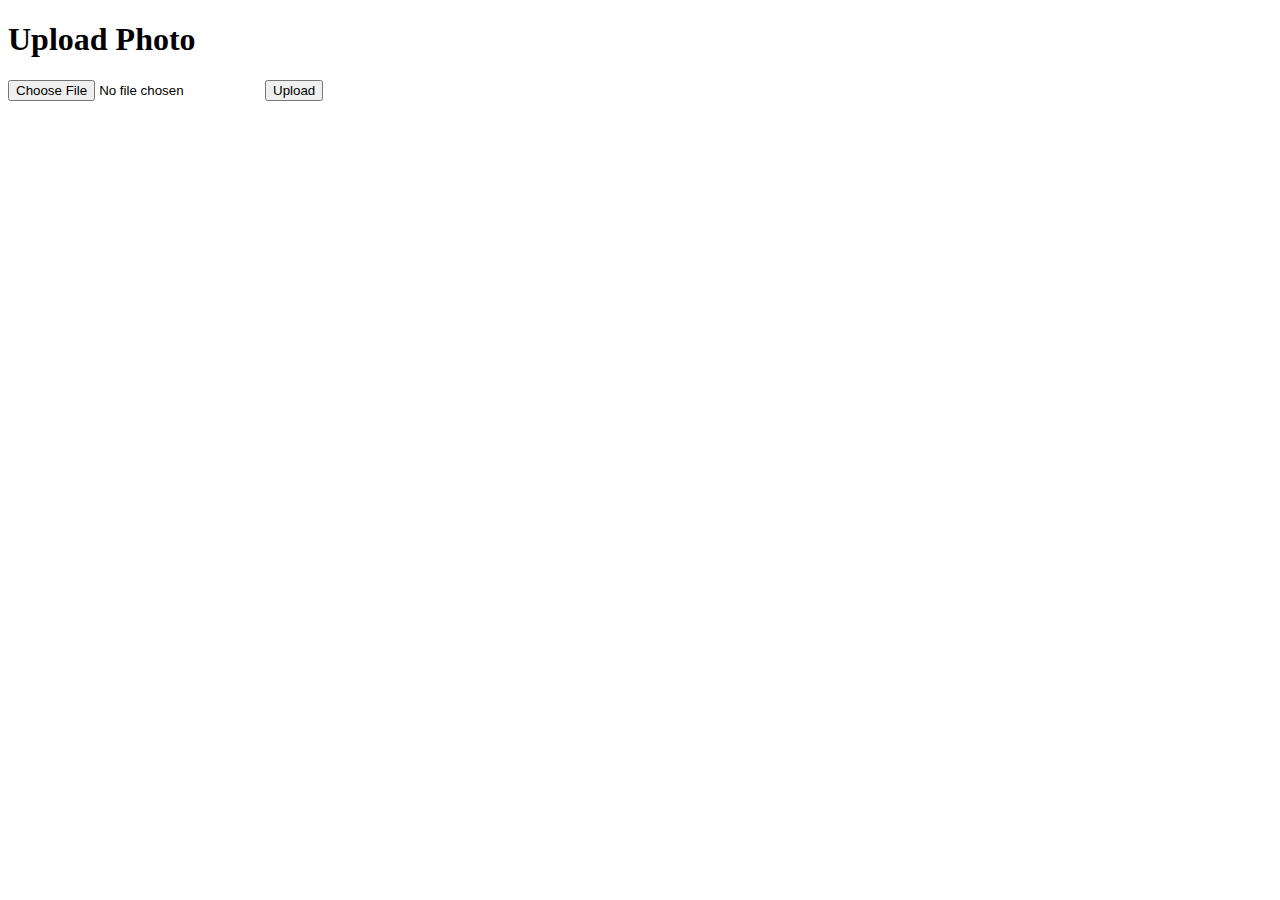
==== templates/index.html @ 01d23960 "initial commit" ====
<!DOCTYPE html>
<html>
<head>
    <title>Upload Photo</title>
</head>
<body>
    <h1>Upload Photo</h1>
    <form action="/analyze" method="post" enctype="multipart/form-data">
        <input type="file" name="file" accept="image/*" required>
        <button type="submit">Upload</button>
    </form>
</body>
</html>
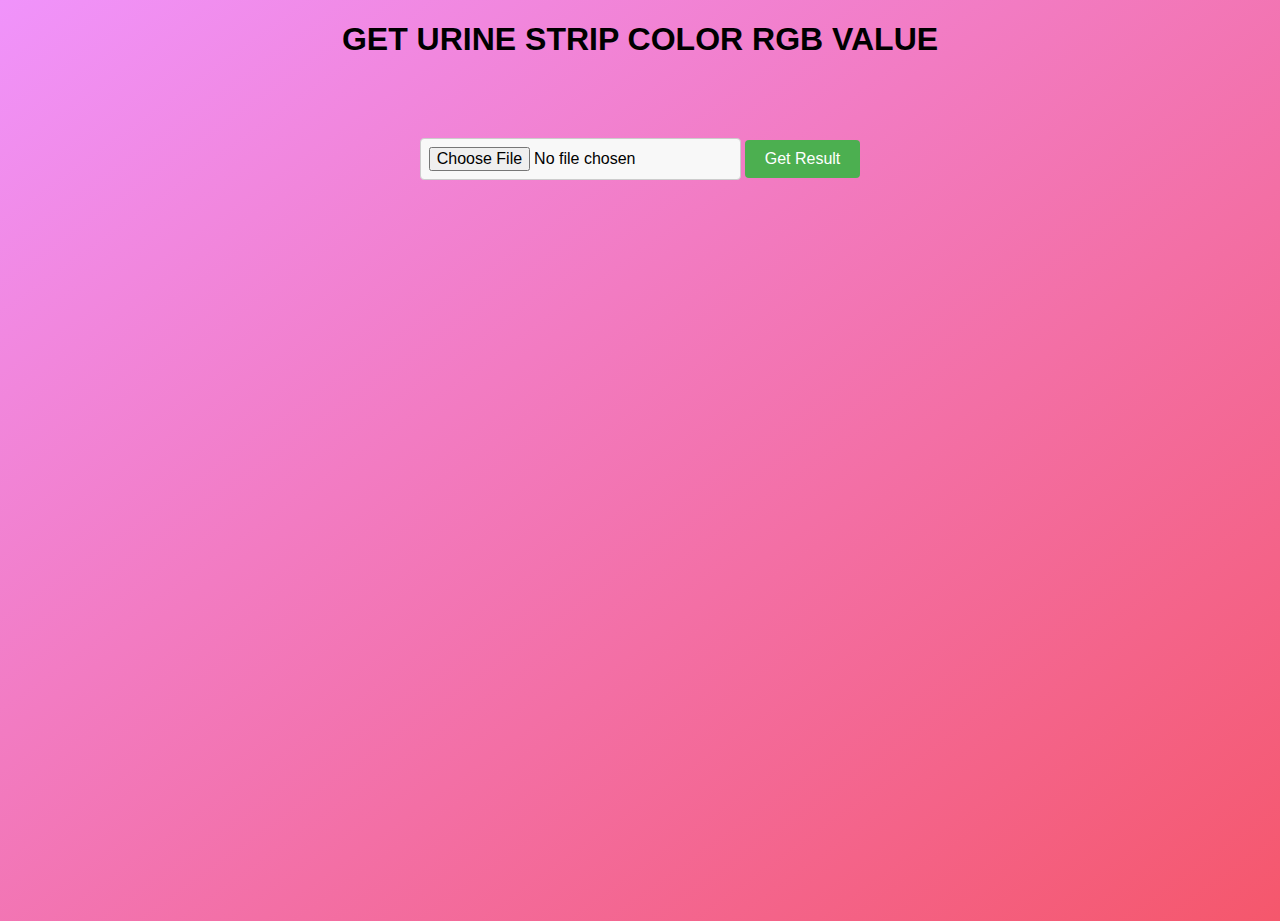
==== commit c08d5019: "style done" ====
--- a/templates/index.html
+++ b/templates/index.html
@@ -1,13 +1,14 @@
 <!DOCTYPE html>
 <html>
 <head>
-    <title>Upload Photo</title>
+    <title>RGB Value</title>
+    <link href="/static/css/index.css" rel="stylesheet">
 </head>
 <body>
-    <h1>Upload Photo</h1>
+    <h1>GET URINE STRIP COLOR RGB VALUE</h1>
     <form action="/analyze" method="post" enctype="multipart/form-data">
         <input type="file" name="file" accept="image/*" required>
-        <button type="submit">Upload</button>
+        <button type="submit">Get Result</button>
     </form>
 </body>
 </html>--- a/static/css/index.css
+++ b/static/css/index.css
@@ -0,0 +1,44 @@
+body {
+    margin: 0;
+    padding: 0;
+    height: 100vh;
+    width: 100vw;
+    background: linear-gradient(to bottom right, rgba(240, 147, 251, 1), rgba(245, 87, 108, 1));
+    background-repeat: no-repeat;
+    font-family: sans-serif;
+
+
+  }
+
+h1{
+    text-align: center;
+}
+form {
+    display: flex;
+    justify-content: center;
+    align-items: center;
+    flex: 1;
+    margin-top: 5rem;
+    flex-direction: row;
+
+
+}
+
+input[type="file"] {
+    padding: 8px;
+    border: 1px solid #ccc;
+    border-radius: 4px;
+    background-color: #f8f8f8;
+    font-size: 16px;
+    margin-right: 4px;
+}
+
+button[type="submit"] {
+    padding: 10px 20px;
+    background-color: #4CAF50;
+    color: white;
+    border: none;
+    border-radius: 4px;
+    cursor: pointer;
+    font-size: 16px;
+}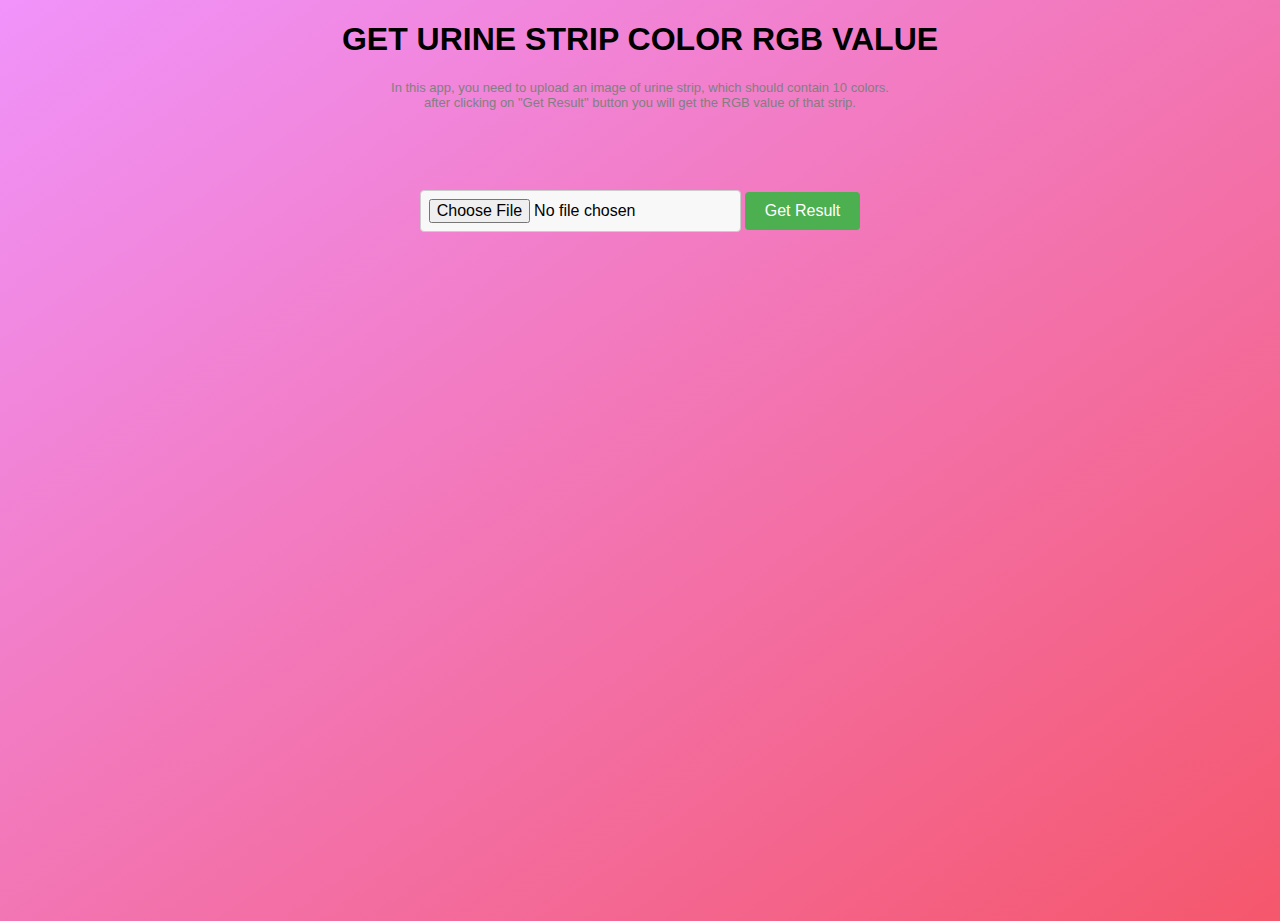
==== commit 8a074b16: "add details" ====
--- a/templates/index.html
+++ b/templates/index.html
@@ -6,6 +6,9 @@
 </head>
 <body>
     <h1>GET URINE STRIP COLOR RGB VALUE</h1>
+    <div>In this app, you need to upload an image of urine strip, which should contain 10 colors.<br/> after clicking on "Get Result" button you will get the 
+        RGB value of that strip.
+    </div>
     <form action="/analyze" method="post" enctype="multipart/form-data">
         <input type="file" name="file" accept="image/*" required>
         <button type="submit">Get Result</button>
--- a/static/css/index.css
+++ b/static/css/index.css
@@ -41,4 +41,9 @@
     border-radius: 4px;
     cursor: pointer;
     font-size: 16px;
+}
+div {
+    text-align: center;
+    font-size: 13px;
+    color: gray;
 }